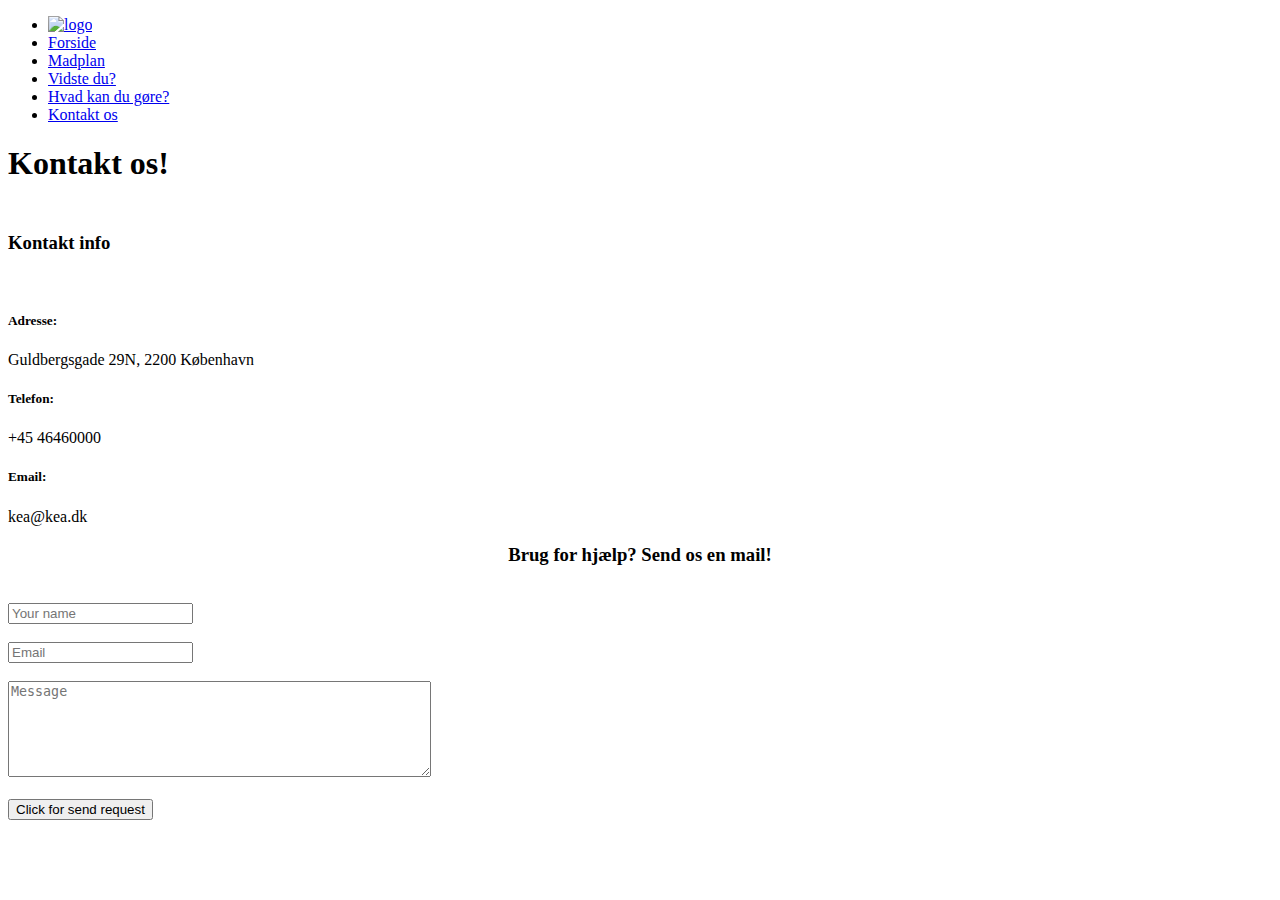
==== src/main/resources/templates/contact.html @ ca6509f4 "Fixed title, added h1 text." ====
<!DOCTYPE html>
<html lang="en">
<head>
    <meta charset="UTF-8">
    <title>Kontakt os!</title>
    <link href="stylesheet.css" rel="stylesheet">
    <link href="bootstrap.css" rel="stylesheet">
    <script>
        // Initialize and add the map
        function initMap() {
            // The location of Uluru
            const copenhagen = { lat: 55.676098, lng: 12.568337 };
            // The map, centered at Uluru
            const map = new google.maps.Map(document.getElementById("map"), {
                zoom: 15,
                center: copenhagen,
            });
            // The marker, positioned at Uluru
            const marker = new google.maps.Marker({
                position: copenhagen,
                map: map,
            });
        }
    </script>
</head>
<body>
    <nav class="navbar navbar-expand-lg navbar-light navbar-margin">
        <div class="nav-container col-lg-12">
            <ul class="navbar-nav">
                <li class="col-lg">
                    <a href="/" class="nav-link"><img  class="chicken" src="logo.png" alt="logo"></a>
                </li>
                <li class="col-lg">
                    <a class="nav-link" href="/">Forside</a>
                </li>
                <li class="col-lg">
                    <a class="nav-link" href="foodplan">Madplan</a>
                </li>
                <li class="col-lg">
                    <a class="nav-link" href="didyouknow">Vidste du?</a>
                </li>
                <li class="col-lg">
                    <a class="nav-link" href="yourhelp">Hvad kan du gøre?</a>
                </li>
                <li class="col-lg">
                    <a class="nav-link currentpage" href="contact">Kontakt os</a>
                </li>
            </ul>
        </div>
    </nav>
    <h1 style="margin-bottom: 1%"><span>Kontakt os!</span></h1>
    <!--The div element for the map -->
    <div id="map" class="col-md"></div>
    <br>

    <div class="row">
        <div class="col-md-1"></div>
        <div class="col-md-5 center">
            <h3>Kontakt info</h3>
            <br>
            <h5 class="bold">Adresse: </h5><p>Guldbergsgade 29N, 2200 København</p>
            <h5 class="bold">Telefon: </h5><p>+45 46460000</p>
            <h5 class="bold">Email: </h5><p>kea@kea.dk</p>
        </div>
        <form action="mailto: clbo@kea.dk" class="col-md-5 center">
            <h3 style="text-align:center">Brug for hjælp? Send os en mail!</h3>
            <br>
            <input type="text" name="name" placeholder="Your name">
            <br><br>
            <input type="email" name="email" placeholder="Email">
            <br><br>
            <textarea rows="6" cols="50" name="message" placeholder="Message"></textarea>
            <br><br>
            <input type="submit" value="Click for send request">
        </form>
        <div class="col-md-1"></div>

    </div>

    <!-- Async script executes immediately and must be after any DOM elements used in callback. -->
    <script
            src="https://maps.googleapis.com/maps/api/js?key=AIzaSyBk06Txsn-2xTcPx9mOWJt2IJoDfbKNZOQ&callback=initMap&libraries=&v=weekly"
            async
    ></script>
</body>
</html>
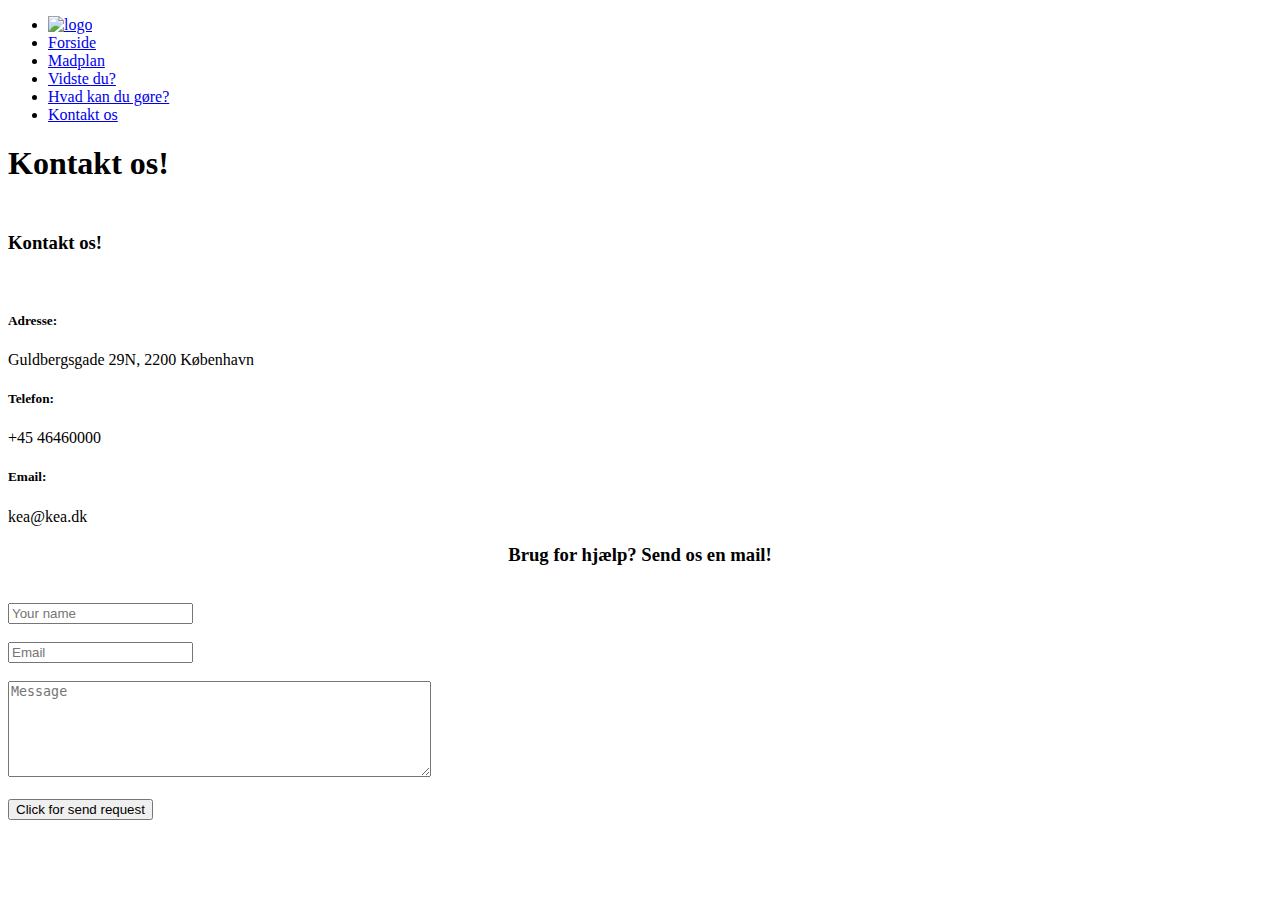
==== commit 79bbaa8a: "Fixed header texts" ====
--- a/src/main/resources/templates/contact.html
+++ b/src/main/resources/templates/contact.html
@@ -56,7 +56,7 @@
     <div class="row">
         <div class="col-md-1"></div>
         <div class="col-md-5 center">
-            <h3>Kontakt info</h3>
+            <h3>Kontakt os!</h3>
             <br>
             <h5 class="bold">Adresse: </h5><p>Guldbergsgade 29N, 2200 København</p>
             <h5 class="bold">Telefon: </h5><p>+45 46460000</p>
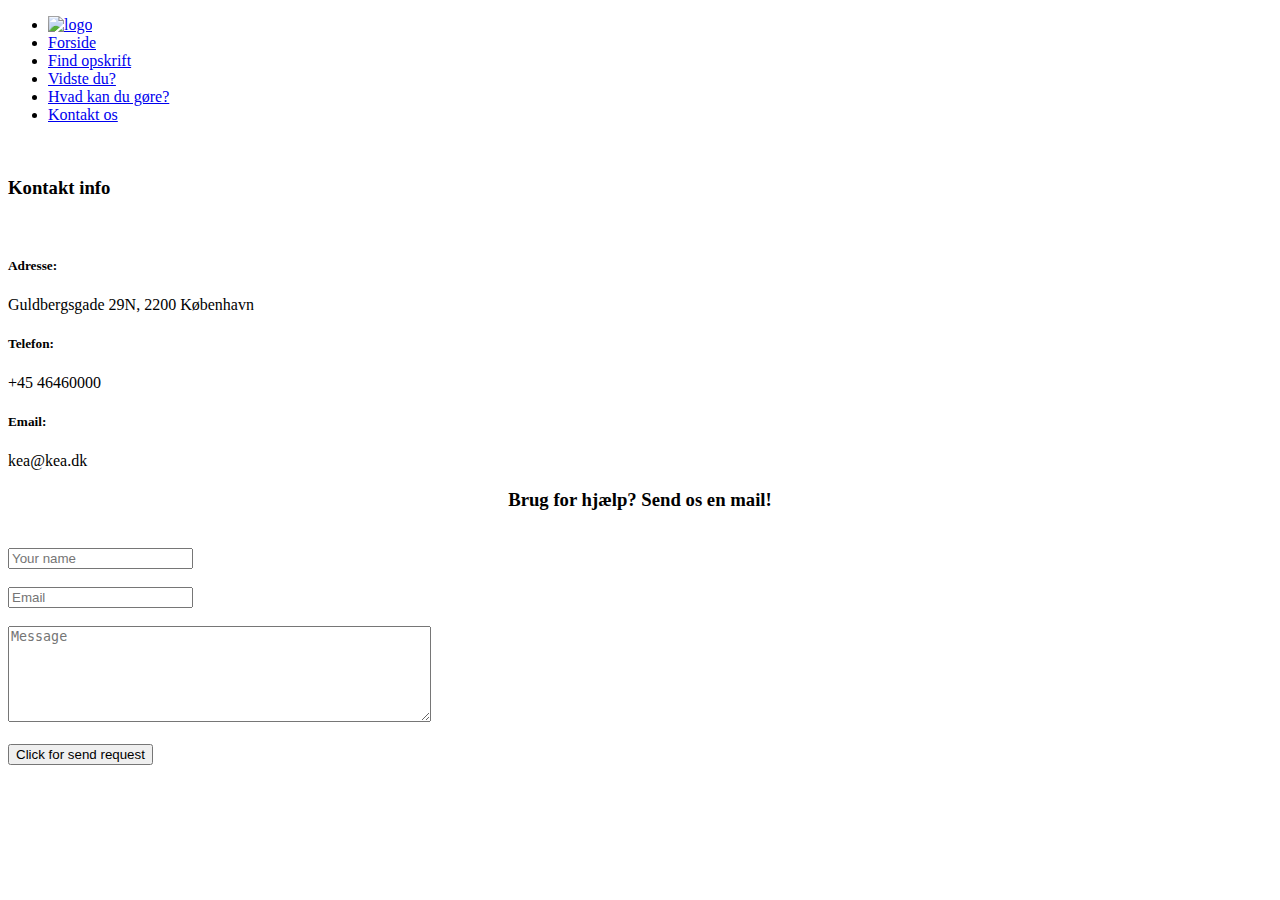
==== commit b20c75f4: "Madplan fanen ændret til "find opskrift"" ====
--- a/src/main/resources/templates/contact.html
+++ b/src/main/resources/templates/contact.html
@@ -2,7 +2,7 @@
 <html lang="en">
 <head>
     <meta charset="UTF-8">
-    <title>Kontakt os!</title>
+    <title>Title</title>
     <link href="stylesheet.css" rel="stylesheet">
     <link href="bootstrap.css" rel="stylesheet">
     <script>
@@ -34,7 +34,7 @@
                     <a class="nav-link" href="/">Forside</a>
                 </li>
                 <li class="col-lg">
-                    <a class="nav-link" href="foodplan">Madplan</a>
+                    <a class="nav-link" href="foodplan">Find opskrift</a>
                 </li>
                 <li class="col-lg">
                     <a class="nav-link" href="didyouknow">Vidste du?</a>
@@ -48,7 +48,6 @@
             </ul>
         </div>
     </nav>
-    <h1 style="margin-bottom: 1%"><span>Kontakt os!</span></h1>
     <!--The div element for the map -->
     <div id="map" class="col-md"></div>
     <br>
@@ -56,7 +55,7 @@
     <div class="row">
         <div class="col-md-1"></div>
         <div class="col-md-5 center">
-            <h3>Kontakt os!</h3>
+            <h3>Kontakt info</h3>
             <br>
             <h5 class="bold">Adresse: </h5><p>Guldbergsgade 29N, 2200 København</p>
             <h5 class="bold">Telefon: </h5><p>+45 46460000</p>
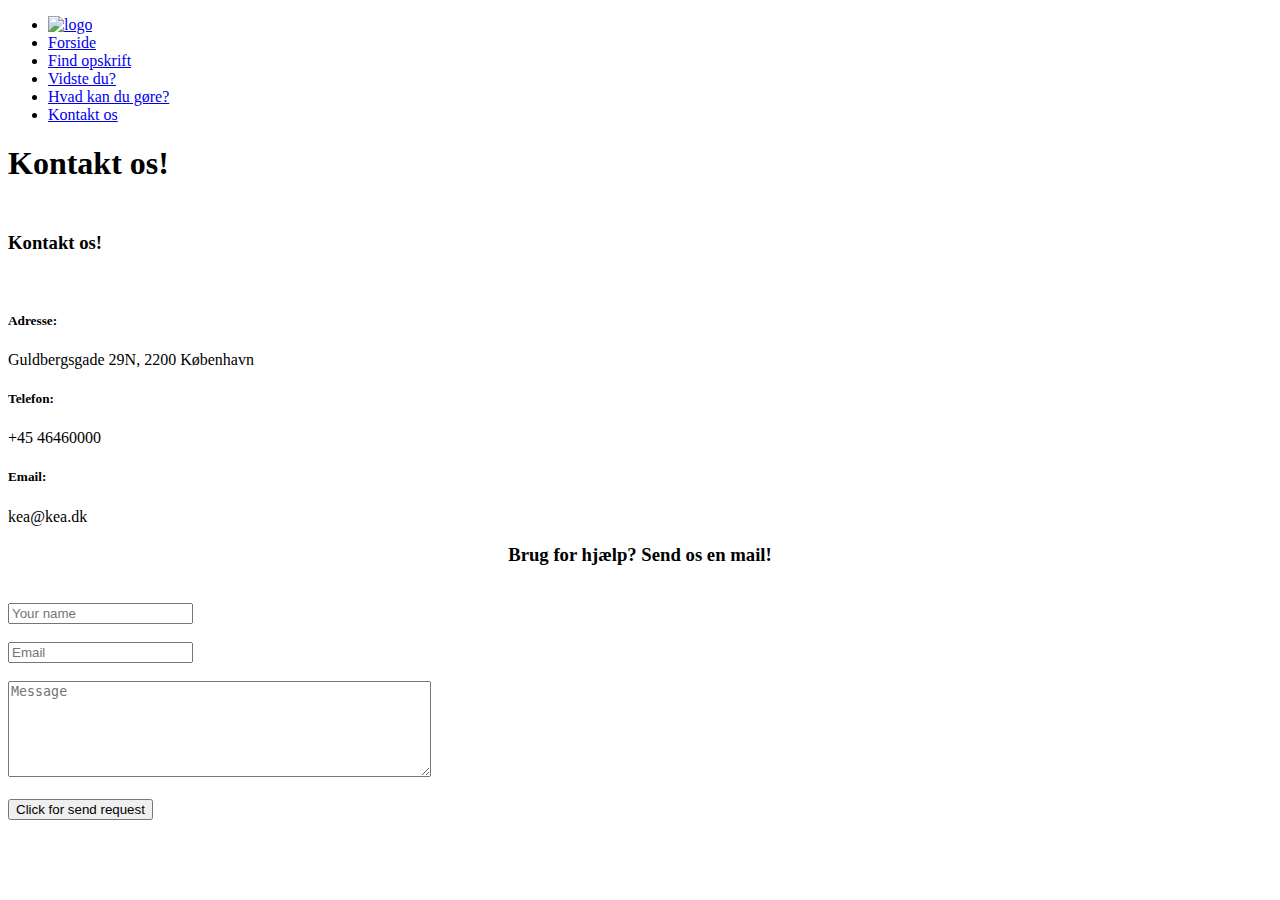
==== commit 917ef84c: "Merge remote-tracking branch 'origin/master'" ====
--- a/src/main/resources/templates/contact.html
+++ b/src/main/resources/templates/contact.html
@@ -2,7 +2,7 @@
 <html lang="en">
 <head>
     <meta charset="UTF-8">
-    <title>Title</title>
+    <title>Kontakt os!</title>
     <link href="stylesheet.css" rel="stylesheet">
     <link href="bootstrap.css" rel="stylesheet">
     <script>
@@ -48,6 +48,7 @@
             </ul>
         </div>
     </nav>
+    <h1 style="margin-bottom: 1%"><span>Kontakt os!</span></h1>
     <!--The div element for the map -->
     <div id="map" class="col-md"></div>
     <br>
@@ -55,7 +56,7 @@
     <div class="row">
         <div class="col-md-1"></div>
         <div class="col-md-5 center">
-            <h3>Kontakt info</h3>
+            <h3>Kontakt os!</h3>
             <br>
             <h5 class="bold">Adresse: </h5><p>Guldbergsgade 29N, 2200 København</p>
             <h5 class="bold">Telefon: </h5><p>+45 46460000</p>
